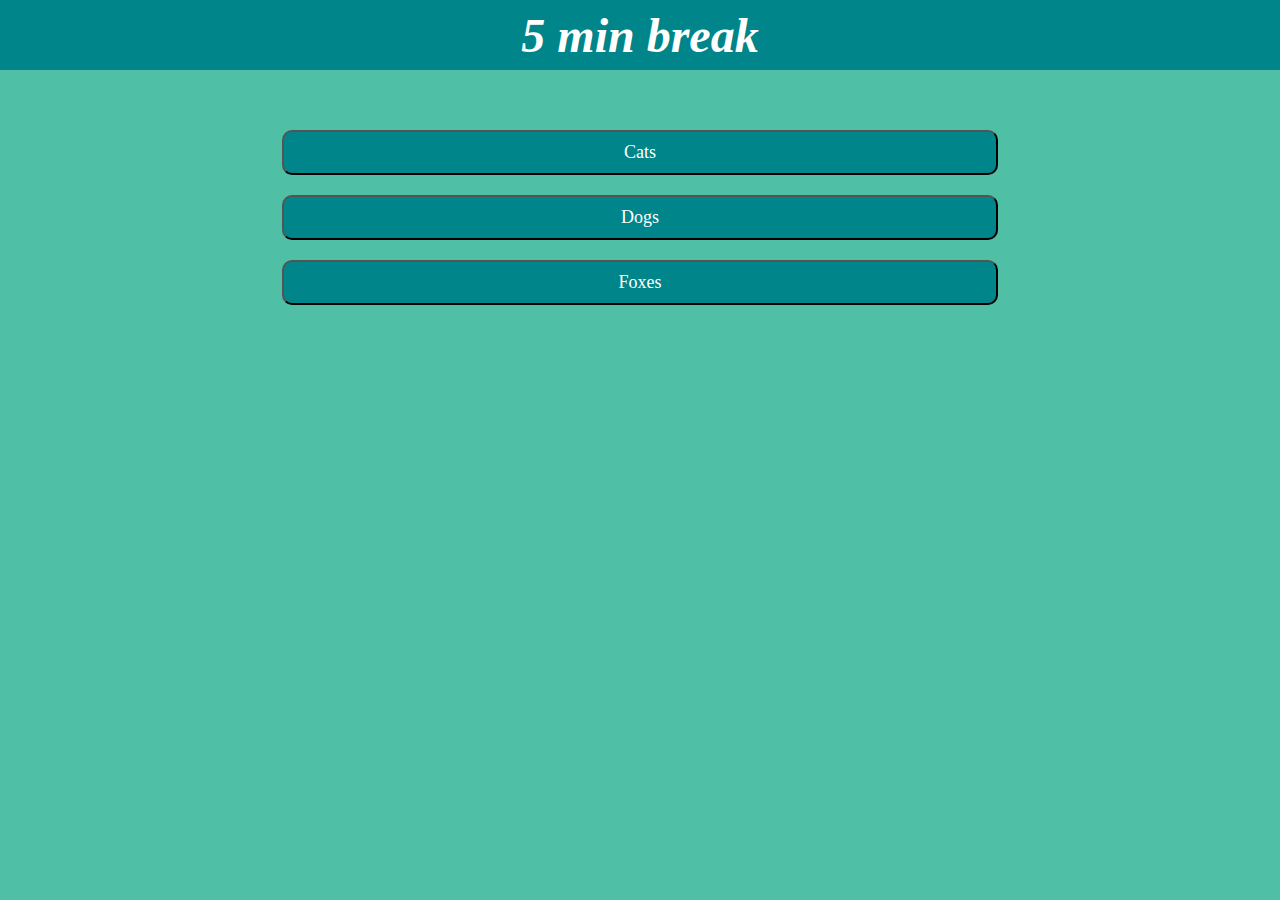
==== index.html @ 4f48ab1f "pos" ====
<!DOCTYPE html>
<html lang="en">
<head>
    <meta charset="UTF-8">
    <meta http-equiv="X-UA-Compatible" content="IE=edge">
    <meta name="viewport" content="width=device-width, initial-scale=1.0">
    <title>API test</title>
    
    <link rel="stylesheet" href="css/main_style.css">

    <link rel="preconnect" href="https://fonts.googleapis.com">
    <link rel="preconnect" href="https://fonts.gstatic.com" crossorigin>
    <link href="https://fonts.googleapis.com/css2?family=Akaya+Telivigala&family=Josefin+Sans:ital,wght@1,100&family=Source+Sans+3:wght@300&display=swap" rel="stylesheet">

</head>
<body>
    <div class="header">
        <div class="head">
            <h2>5 min break</h2>
        </div>
    </div>
    <div class="content">
        <a href="pages/cat.html">
            <button>Cats</button>
        </a>
        <a href="pages/dogs.html">
            <button>Dogs</button>
        </a>
        <a href="pages/foxes.html">
            <button>Foxes</button>
        </a>
    </div>
</body>
</html>
---- css/main_style.css ----
*{
    margin: 0;
    padding: 0;
    box-sizing: border-box;
}
body{
    background-color: #4FBFA5;
}
.header{
    /* max-width: 80%; */
    background-color: #00868A;
    margin: auto;
    display: flex;
    justify-content: center;
    margin-bottom: 50px;
    height: 70px;
    align-items: center;
    /* border-radius: 15px; */
}
.head{
    font-family: Gilroy;
    font-style:italic;
    font-weight: 100;
    font-size: 32px;
    color: white;
}
.content{
    max-width: 80%;
    display: flex;
    margin: auto;
    justify-content: center;
    flex-direction: column;
    align-items: center;
}
button{
    background-color: #00868A;
    width: 70%;
    font-family: Gilroy;
    font-weight: 100;
    font-size: large;
    margin: 10px;
    height: 45px;
    border-radius: 10px;
    color: white;
}
a{
    width: 100%;
    text-align: center;
}
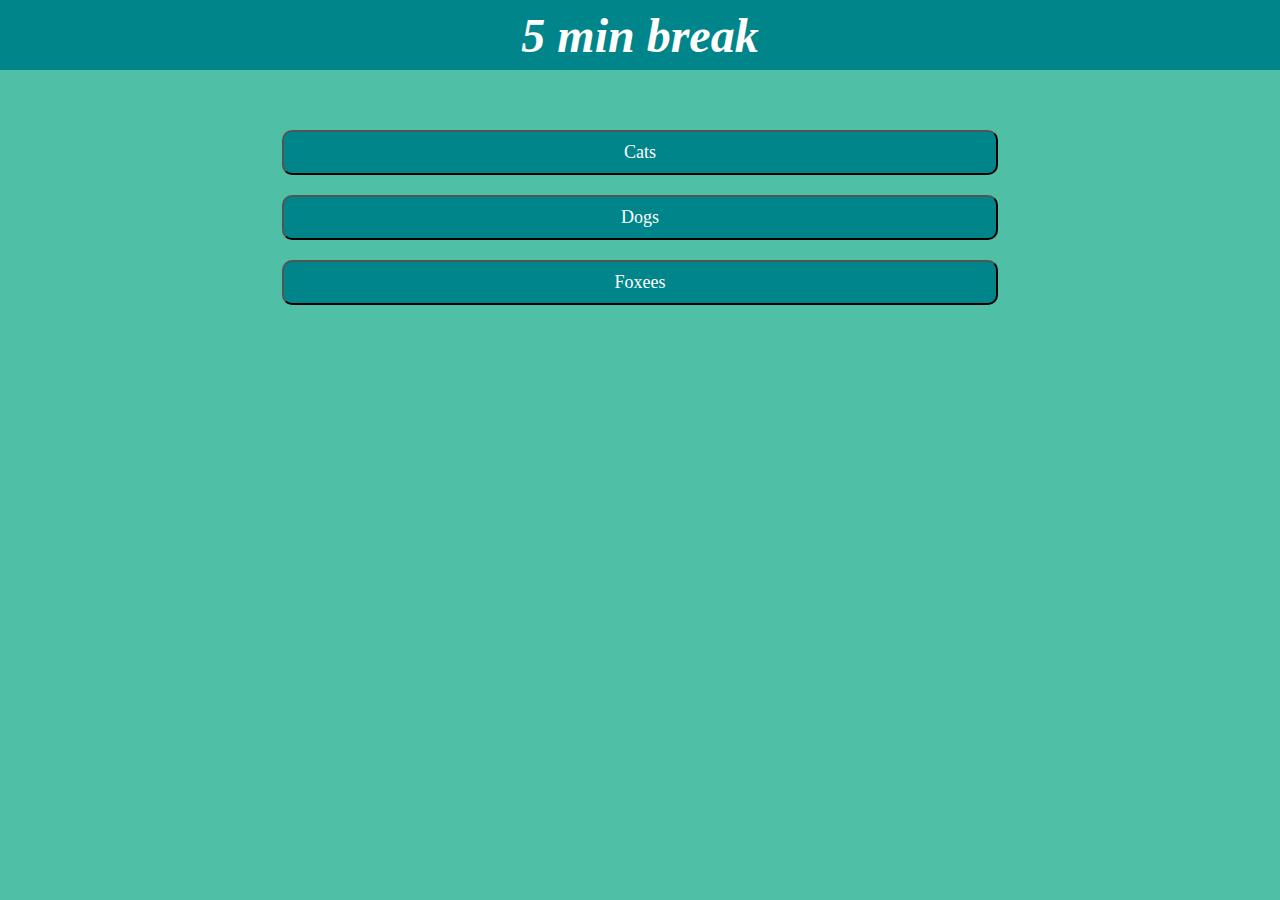
==== commit 2deec8ae: "test" ====
--- a/index.html
+++ b/index.html
@@ -27,7 +27,7 @@
             <button>Dogs</button>
         </a>
         <a href="pages/foxes.html">
-            <button>Foxes</button>
+            <button>Foxees</button>
         </a>
     </div>
 </body>
